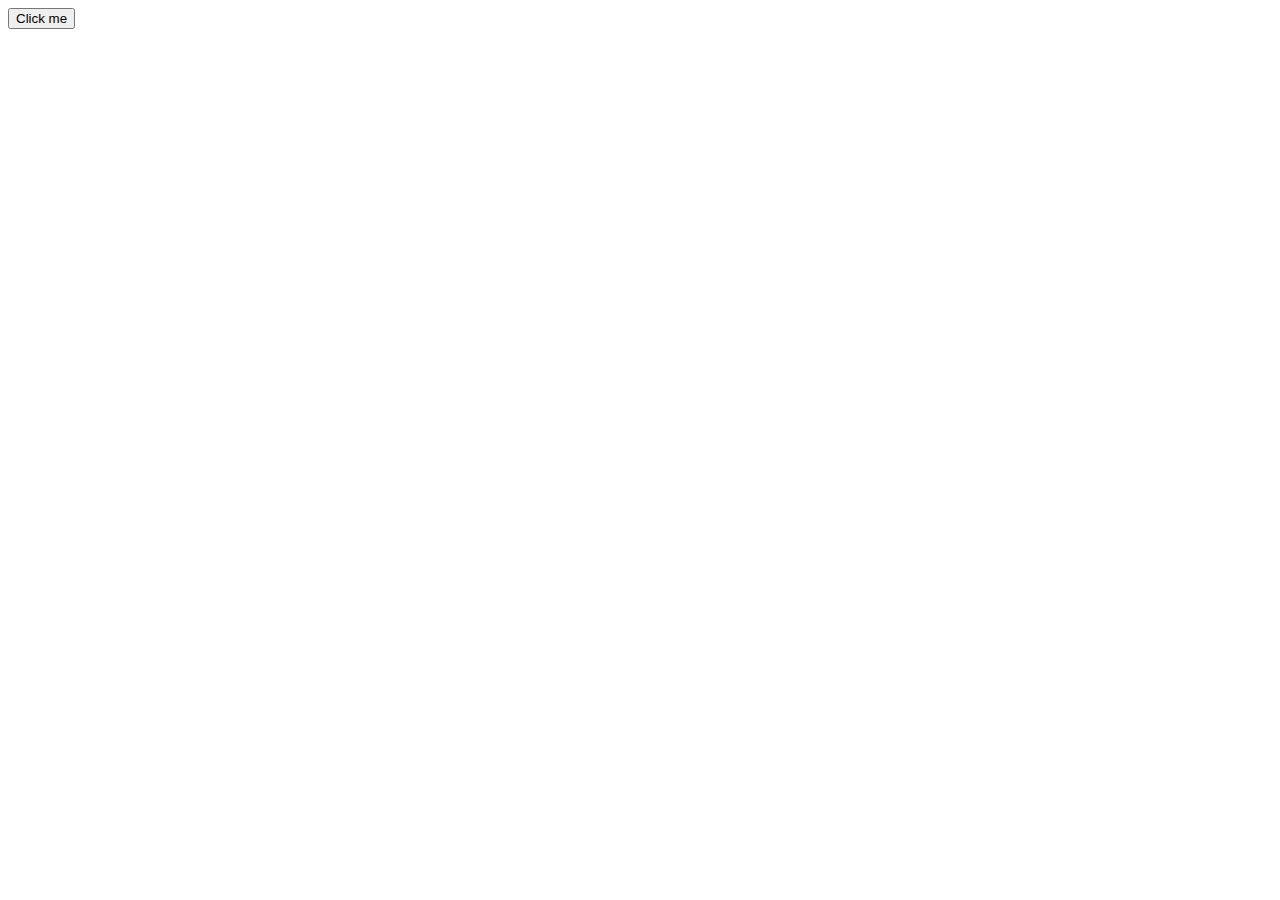
==== Functions/addEventListener/index.html @ c86bb8ae "Método addEventListener adicionado" ====
<!DOCTYPE html>
<html lang="en">
<head>
    <meta charset="UTF-8">
    <meta name="viewport" content="width=device-width, initial-scale=1.0">
    <title>Document</title>
</head>
<body>
    <button id="myButton">Click me</button>
</body>
</html>
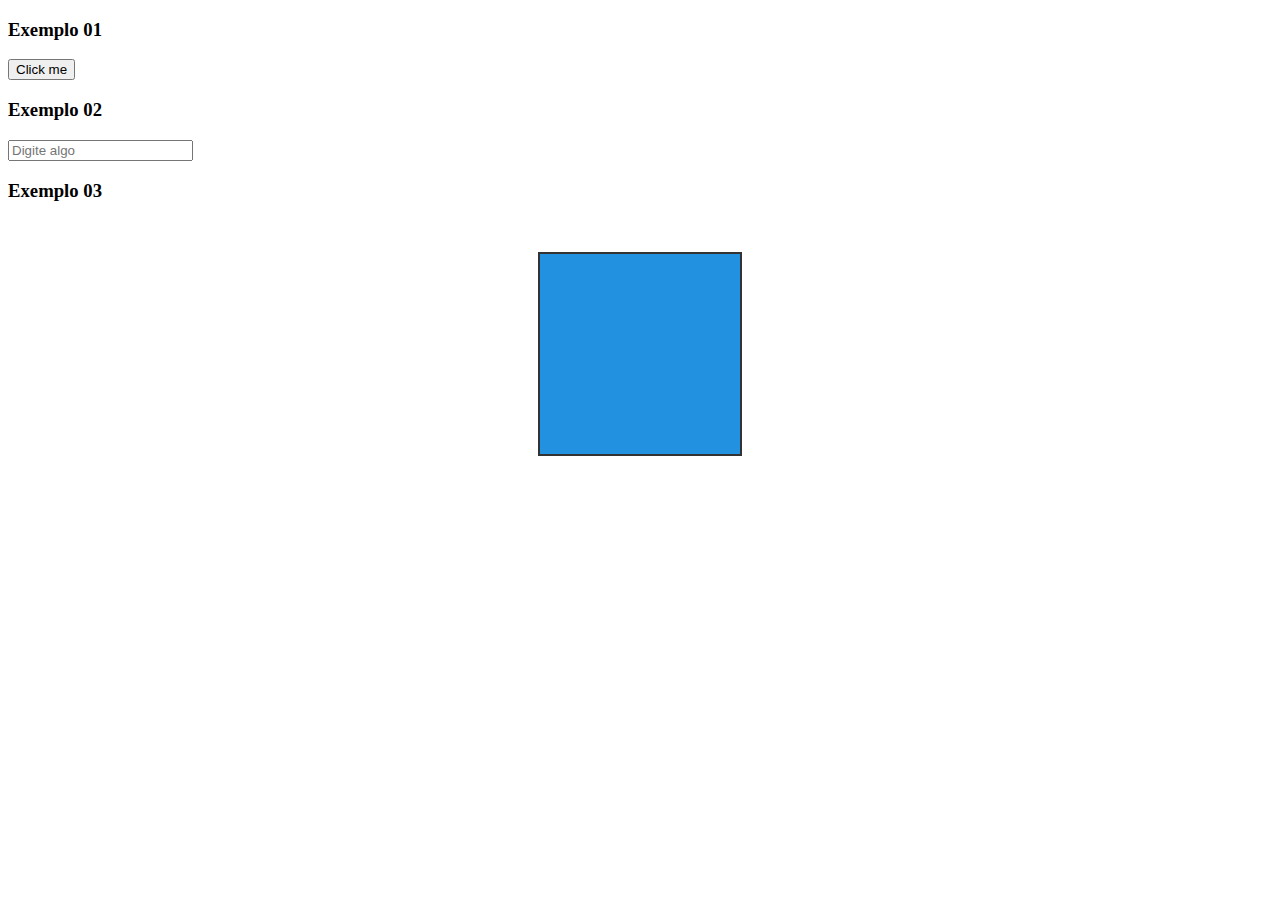
==== commit fce4e8ea: "Conteúdo sobre o método addEventListener adicionado" ====
--- a/Functions/addEventListener/index.html
+++ b/Functions/addEventListener/index.html
@@ -4,8 +4,20 @@
     <meta charset="UTF-8">
     <meta name="viewport" content="width=device-width, initial-scale=1.0">
     <title>Document</title>
+    <link rel="stylesheet" href="styles.css">
 </head>
 <body>
-    <button id="myButton">Click me</button>
+
+    <h3>Exemplo 01</h3>
+    <button id="myButton">Click me</button> <br>
+    <h3>Exemplo 02</h3>
+    <input id="myTextField" type="text" name="text" placeholder="Digite algo">
+    <h3>Exemplo 03</h3>
+    <div id="colorBox"></div>
+
+   
+
+
+    <script src="addEventListener.js"></script>
 </body>
 </html>--- a/Functions/addEventListener/styles.css
+++ b/Functions/addEventListener/styles.css
@@ -0,0 +1,8 @@
+#colorBox {
+    width: 200px;
+    height: 200px;
+    background-color: rgb(34, 145, 224);
+    margin: 50px auto;
+    border: 2px solid #333;
+    transition: background-color 0.2s ease;
+}